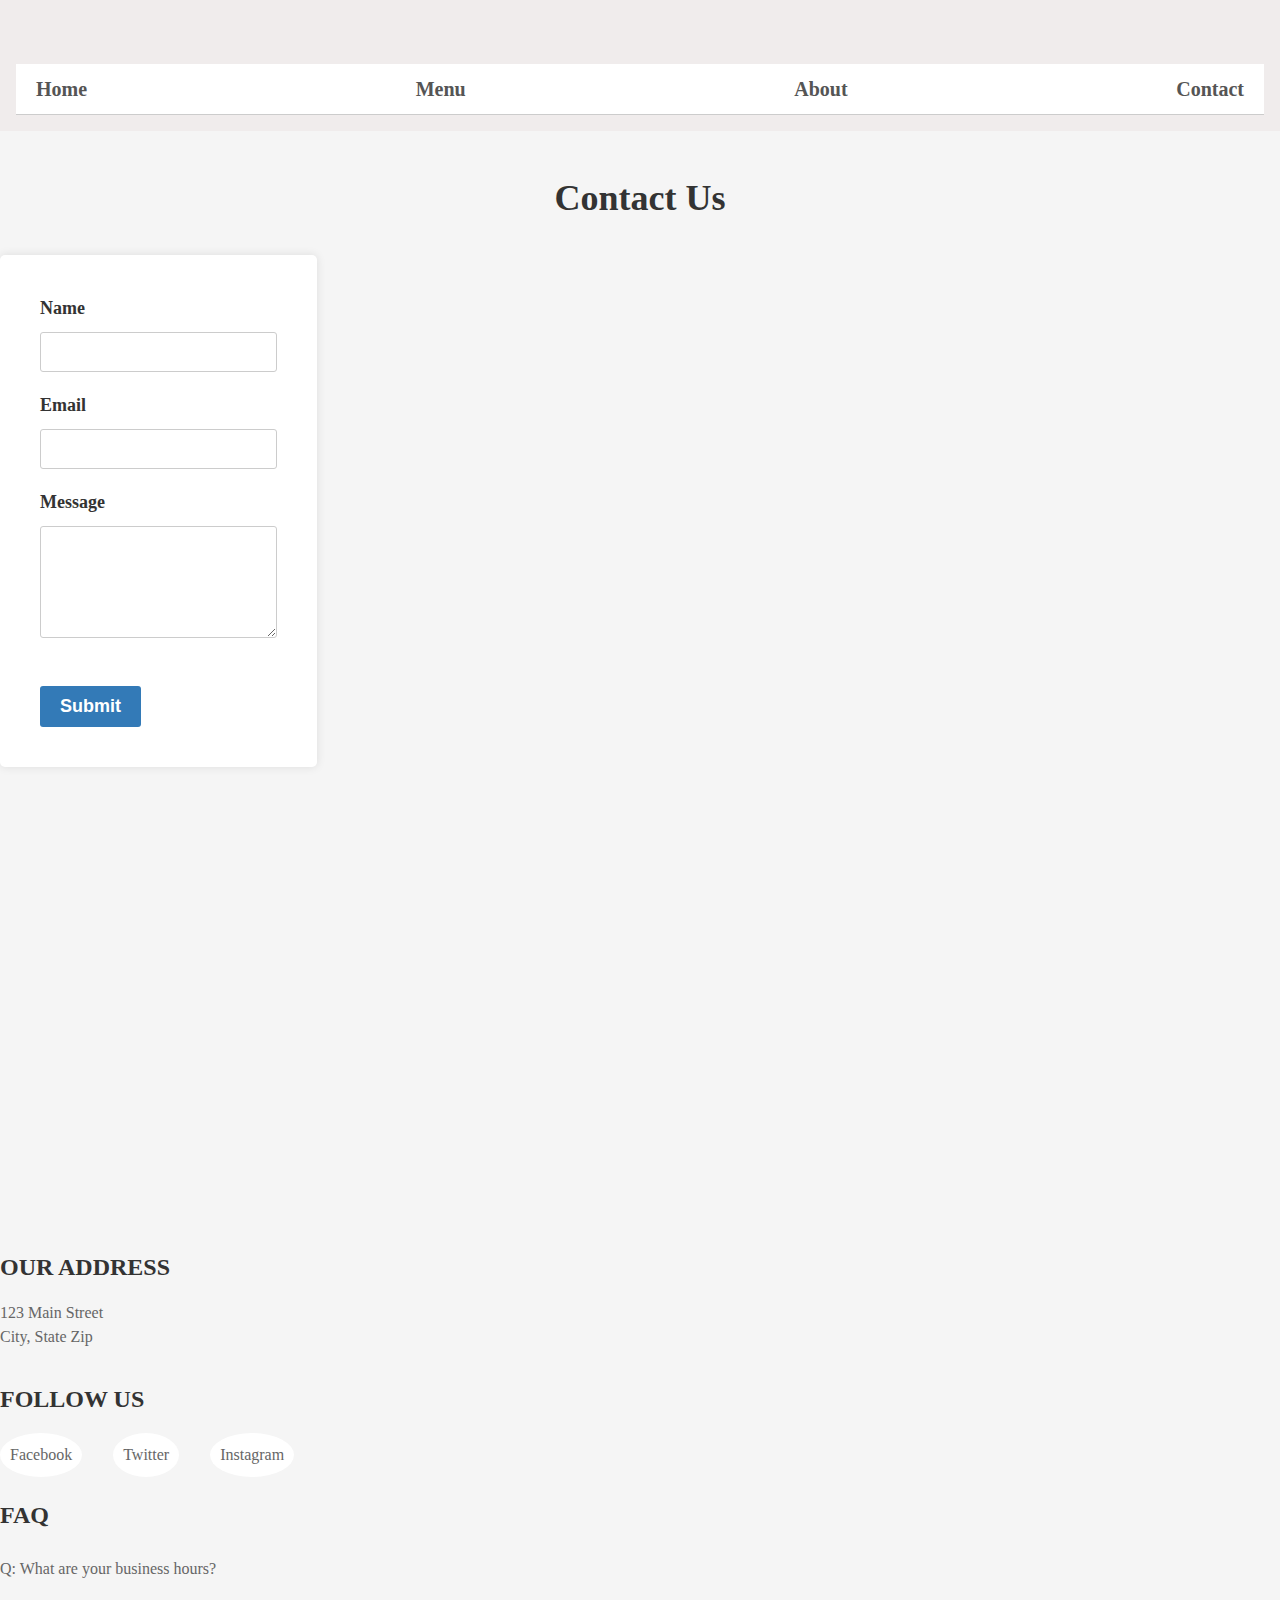
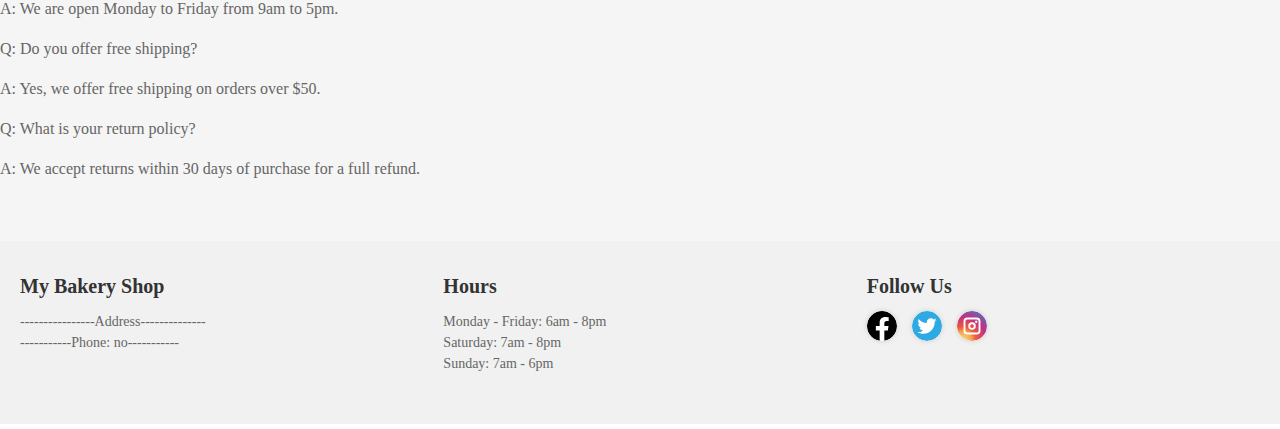
==== contact_us.html @ a06fb981 "bakeryyy" ====
<!DOCTYPE html>
<html lang="en">

<head>
  <meta charset="UTF-8">
  <meta http-equiv="X-UA-Compatible" content="IE=edge">
  <meta name="viewport" content="width=device-width, initial-scale=1.0">
  <link rel="stylesheet" type="text/css" href="css/contact-css.css" />
  <title>Contact us</title>
</head>

<body>
  <header>
    <h1 class="fade-in-left">Diligent baker</h1>
    <nav>
      <ul>
        <li><a href="index.html">Home</a></li>
        <li><a href="menu.html">Menu</a></li>
        <li><a href="about.html">About</a></li>
        <li><a href="contact_us.html">Contact</a></li>
      </ul>
    </nav>
  </header>
  <div id="contact">
    <h2>Contact Us</h2>
    <div class="row">
      <div class="col-6">
        <form>
          <div class="form-group">
            <label for="name">Name</label>
            <input type="text" id="name" class="form-control" required>
          </div>
          <div class="form-group">
            <label for="email">Email</label>
            <input type="email" id="email" class="form-control" required>
          </div>
          <div class="form-group">
            <label for="message">Message</label>
            <textarea id="message" class="form-control" rows="5" required></textarea>
          </div>
          <button type="submit" class="btn btn-primary">Submit</button>
        </form>
      </div>
      <div class="col-6">
        <div class="mapouter">
          <div class="gmap_canvas">
            <iframe src="https://www.google.com/maps/embed?pb=!1m18!1m12!1m3!1d27436.700010618388!2d76.75415513689623!3d30.7299948750255!2m3!1f0!2f0!3f0!3m2!1i1024!2i768!4f13.1!3m3!1m2!1s0x390fedeb7cf5ab13%3A0xc8b58459ffb8315d!2sNIK%20BAKER&#39;S!5e0!3m2!1sen!2sin!4v1678576178893!5m2!1sen!2sin" width="600" height="450" style="border:0;" allowfullscreen="" loading="lazy" referrerpolicy="no-referrer-when-downgrade"></iframe>
          </div>
        </div>
        <div class="address">
          <h3>Our Address</h3>
          <p>123 Main Street<br>City, State Zip</p>
        </div>
        <div class="social-media">
          <h3>Follow Us</h3>
          <ul>
            <li><a href="#">Facebook</a></li>
            <li><a href="#">Twitter</a></li>
            <li><a href="#">Instagram</a></li>
          </ul>
        </div>
        <div class="faq">
          <h3>FAQ</h3>
          <p>Q: What are your business hours?</p>
          <p>A: We are open Monday to Friday from 9am to 5pm.</p>
          <p>Q: Do you offer free shipping?</p>
          <p>A: Yes, we offer free shipping on orders over $50.</p>
          <p>Q: What is your return policy?</p>
          <p>A: We accept returns within 30 days of purchase for a full refund.</p>
        </div>
      </div>
    </div>
  </div>
  <footer>
    <div class="footer-container">
      <div>
        <h4>My Bakery Shop</h4>
        
        <p>----------------Address--------------</p>
        <p>-----------Phone: no-----------</p>
      </div>
      <div>
        <h4>Hours</h4>
        <p>Monday - Friday: 6am - 8pm</p>
        <p>Saturday: 7am - 8pm</p>
        <p>Sunday: 7am - 6pm</p>
      </div>
      <div>
        <h4>Follow Us</h4>
        <div class="social-media">
          <a href="#"><img src="img/facebook.svg" alt="Facebook"></a>
          <a href="#"><img src="img/twitter.svg" alt="Twitter"></a>
          <a href="#"><img src="img/instagram.svg" alt="Instagram"></a>
        </div>
      </div>
    </div>
  </footer>
</body>

</html>
---- css/contact-css.css ----
/* Reset some default styles */
   * {
    box-sizing: border-box;
    margin: 0;
    padding: 0;
  }

  /* Add some basic styles */
  body {
    font-family: "Playfair Display", serif !important;
    font-size: 20px;
    line-height: 1.5;

  }

  header {
    background-color: #f0ecec;
    padding: 16px;
  }

  .fade-in-left {
    opacity: 0;
    transform: translateX(-50px);
    animation-name: fade-in-left;
    animation-duration: 1s;
    animation-timing-function: ease-in-out;
    animation-fill-mode: forwards;
  }

  @keyframes fade-in-left {
    0% {
      opacity: 0;
      transform: translateX(-50px);
    }

    100% {
      opacity: 1;
      transform: translateX(0);
    }

  }


  h1 {
    font-size: 2rem;
    margin: 0;
  }
  .pra{
    font-family: "Playfair Display", serif !important;
  }

  nav {
    background-color: #fff;
    border-bottom: 1px solid #ccc;
  }
  
  nav ul {
    margin: 0;
    padding: 0;
    list-style: none;
    display: flex;
    justify-content: space-between;
    align-items: center;
  }
  
  nav li {
    margin: 0 10px;
  }
  
  nav a {
    color: #555;
    text-decoration: none;
    font-weight: bold;
    padding: 10px;
    display: block;
    transition: all 0.3s ease-in-out;
  }
  
  nav a:hover {
    color: #53A05A;
    background-color: #F7F7F7;
  }
  
  nav .dropdown {
    position: relative;
  }
  
  nav .dropdown button {
    background-color: transparent;
    color: #555;
    border: none;
    cursor: pointer;
    font-weight: bold;
    display: flex;
    align-items: center;
    transition: all 0.3s ease-in-out;
  }
  
  nav .dropdown button:hover {
    color: #53A05A;
  }
  
  nav .dropdown-content {
    display: none;
    position: absolute;
    z-index: 999;
    top: 100%;
    right: 0;
    background-color: #fff;
    min-width: 200px;
    box-shadow: 0px 5px 10px rgba(0, 0, 0, 0.3);
  }
  
  nav .dropdown-content ul {
    margin: 0;
    padding: 10px;
    list-style: none;
  }
  
  nav .dropdown-content li {
    display: flex;
    justify-content: space-between;
    margin-bottom: 10px;
  }
  
  nav .dropdown-content .cart-total {
    margin-top: 10px;
    text-align: right;
    font-weight: bold;
  }
  
  nav .dropdown-content .checkout-btn {
    display: block;
    margin-top: 10px;
    padding: 10px;
    background-color: #53A05A;
    color: #fff;
    text-align: center;
    text-decoration: none;
    border-radius: 5px;
    transition: all 0.3s ease-in-out;
  }
  
  nav .dropdown-content .checkout-btn:hover {
    background-color: #46984a;
  }

  #contact {
    background-color: #f5f5f5;
    padding: 40px 0;
    float: left;
  }
  
  #contact h2 {
    text-align: center;
    margin-bottom: 30px;
    font-size: 36px;
    font-weight: bold;
    color: #333;
  }
  
  #contact .row {
    display: flex;
    flex-wrap: wrap;
  }
  
  #contact form {
    background-color: #fff;
    padding: 40px;
    border-radius: 5px;
    box-shadow: 0 0 10px rgba(0, 0, 0, 0.1);
  }
  
  #contact form label {
    display: block;
    margin-bottom: 10px;
    font-size: 18px;
    font-weight: bold;
    color: #333;
  }
  
  #contact form input,
  #contact form textarea {
    width: 100%;
    padding: 10px;
    margin-bottom: 20px;
    border: 1px solid #ccc;
    border-radius: 3px;
    font-size: 16px;
    color: #333;
  }
  
  #contact form input:focus,
  #contact form textarea:focus {
    outline: none;
    border-color: #66afe9;
    box-shadow: 0 0 10px rgba(102, 175, 233, 0.6);
  }
  
  #contact form button {
    display: block;
    margin-top: 20px;
    padding: 10px 20px;
    background-color: #337ab7;
    color: #fff;
    border: none;
    border-radius: 3px;
    font-size: 18px;
    font-weight: bold;
    cursor: pointer;
  }
  
  #contact form button:hover {
    background-color: #286090;
  }
  
  #contact .mapouter {
    position: relative;
    height: 450px;
    margin-bottom: 20px;
    margin-left: 500px;
  }
  
  #contact .gmap_canvas {
    overflow: hidden;
    background: none !important;
    height: 450px;
    width: 100%
  }
  
  #contact .address {
    margin-bottom: 20px;
  }
  
  #contact .address h3 {
    font-size: 24px;
    font-weight: bold;
    color: #333;
    margin-bottom: 10px;
  }
  
  #contact .address p {
    font-size: 16px;
    color: #333;
    margin: 0;
  }
  
  #contact .social-media {
    margin-bottom: 20px;
  }
  
  #contact .social-media h3 {
    font-size: 24px;
    font-weight: bold;
    color: #333;
    margin-bottom: 10px;
  }
  
  #contact .social-media ul {
    list-style: none;
    padding: 0;
    margin: 0;
  }
  
  #contact .social-media li {
    display: inline-block;
    margin-right: 10px;
  }
  
  #contact .social-media li:last-child {
    margin-right: 0;
  }
  
  #contact .social-media a {
    display: block;
    padding: 10px;
    border-radius: 50%;
    background-color: #fff;
    color: #333;
    text-align: center;
    font-size: 24px;
    transition: all 0.3s ease;
  }
  
  #contact .social-media a:hover {
    background-color: #337ab7;
    color: #fff;
  }
  
  #contact .faq {
    margin-bottom: 20px;
  }
  
  #contact .faq h3 {
    font-size: 1.5rem;
    margin-bottom: 1rem;
    text-transform: uppercase;
    color: #333;
    }
    
    #contact .faq p {
    font-size: 1rem;
    line-height: 1.5;
    margin-bottom: 1rem;
    color: #666;
    }
    
    #contact .faq p:first-of-type {
    margin-top: 1.5rem;
    }
    
    #contact .faq p:last-of-type {
    margin-bottom: 0;
    }
    
    #contact .address {
    margin-top: 2rem;
    }
    
    #contact .address h3 {
    font-size: 1.5rem;
    margin-bottom: 1rem;
    text-transform: uppercase;
    color: #333;
    }
    
    #contact .address p {
    font-size: 1rem;
    line-height: 1.5;
    margin-bottom: 1rem;
    color: #666;
    }
    
    #contact .social-media {
    margin-top: 2rem;
    }
    
    #contact .social-media h3 {
    font-size: 1.5rem;
    margin-bottom: 1rem;
    text-transform: uppercase;
    color: #333;
    }
    
    #contact .social-media ul {
    list-style: none;
    padding: 0;
    margin: 0;
    }
    
    #contact .social-media li {
    display: inline-block;
    margin-right: 1rem;
    }
    
    #contact .social-media li:last-of-type {
    margin-right: 0;
    }
    
    #contact .social-media a {
    font-size: 1rem;
    line-height: 1.5;
    color: #666;
    text-decoration: none;
    }
    
    #contact .social-media a:hover {
    color: #333;
    }
    
    @media (max-width: 767px) {
    #contact .row {
    flex-direction: column;
    }
    
    #contact .col-6 {
    width: 100%;
    margin-bottom: 2rem;
    }
    }
  
 .footer-container {
    display: flex;
    flex-wrap: wrap;
    justify-content: space-between;
    padding: 30px 20px;
    background-color: #f1f1f1;
  }
  
  /* Style the footer content */
  .footer-container div {
    flex-basis: calc(33.33% - 20px);
    margin-bottom: 20px;
  }
  
  /* Style the footer headings */
  .footer-container h4 {
    margin-bottom: 10px;
    font-size: 20px;
    color: #333;
  }
  
  /* Style the footer paragraphs */
  .footer-container p {
    margin: 0;
    font-size: 14px;
    color: #666;
  }
  
  /* Style the social media icons */
  .social-media a {
    display: inline-block;
    margin-right: 10px;
  }
  
  .social-media img {
    width: 30px;
    height: 30px;
    border-radius: 50%;
    background-color: #fff;
    box-shadow: 0px 0px 5px #ccc;
  }
  
  .social-media img:hover {
    transform: scale(1.2);
  }
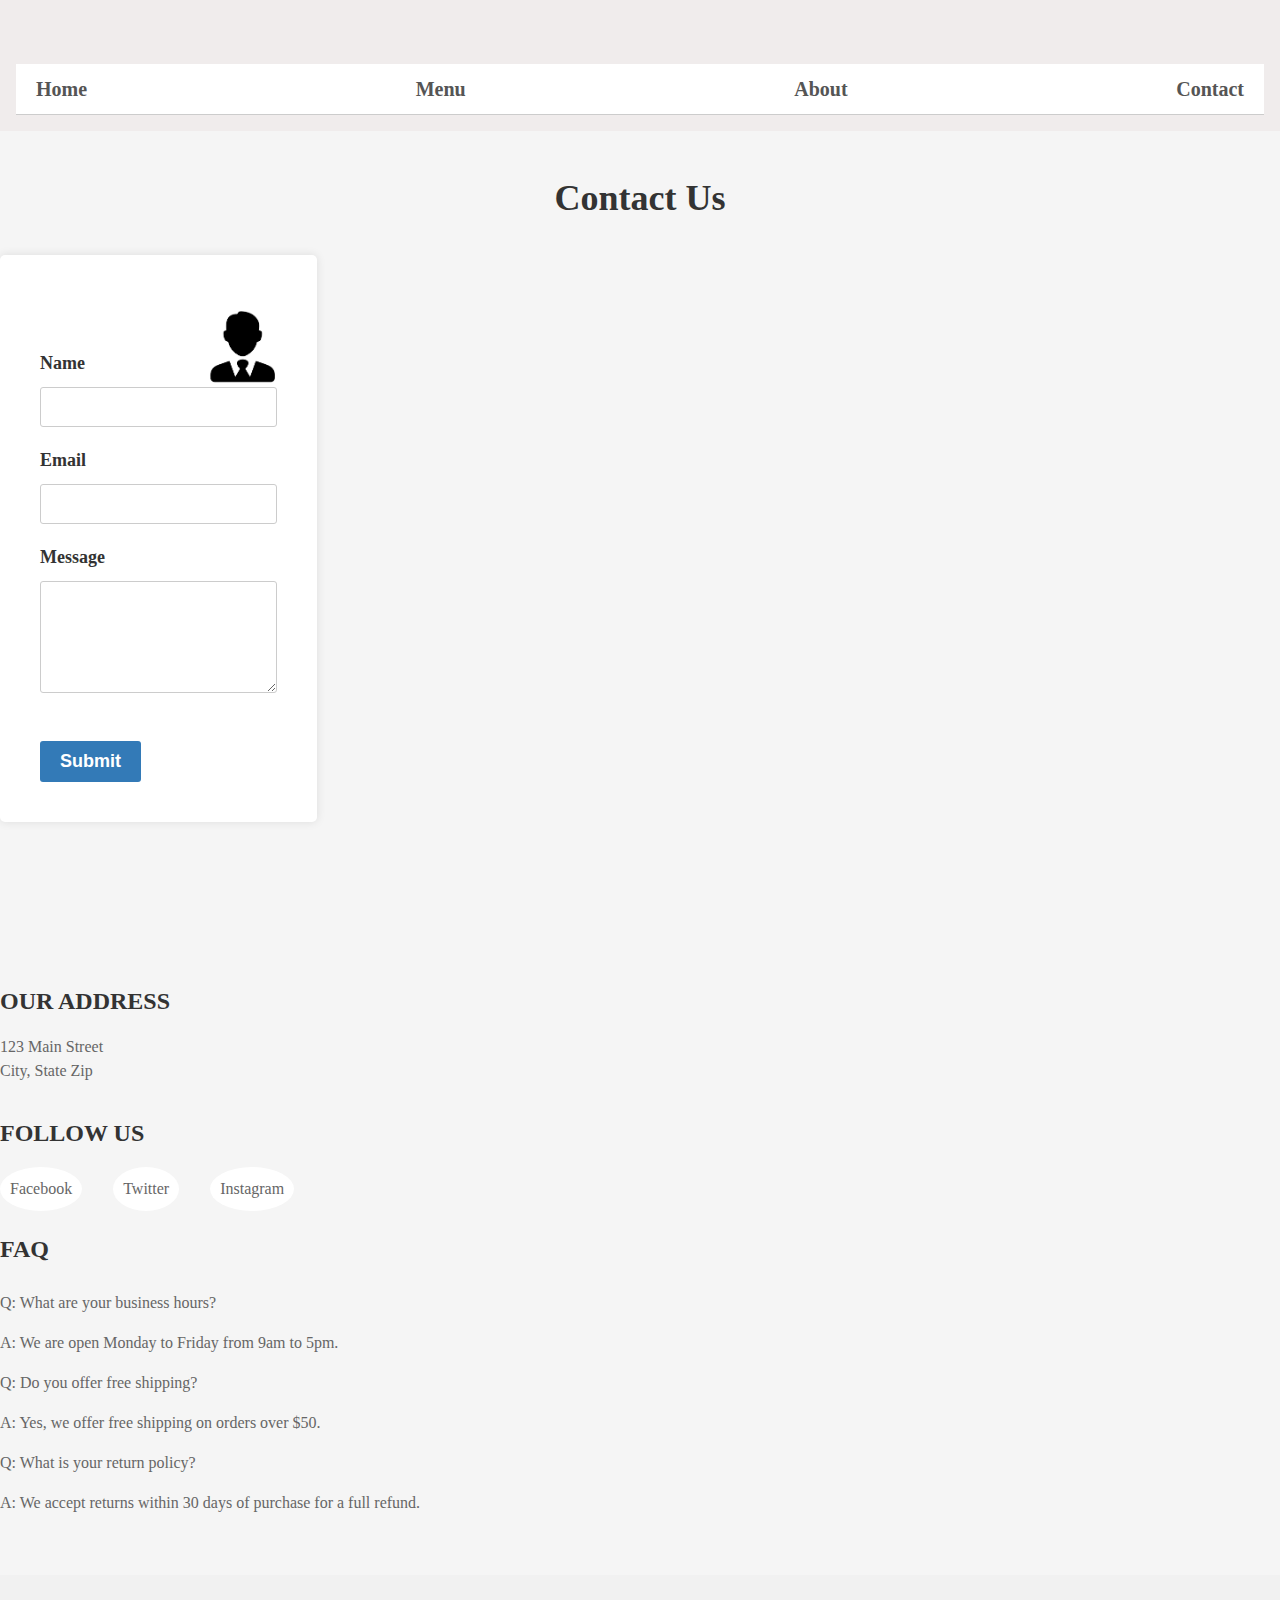
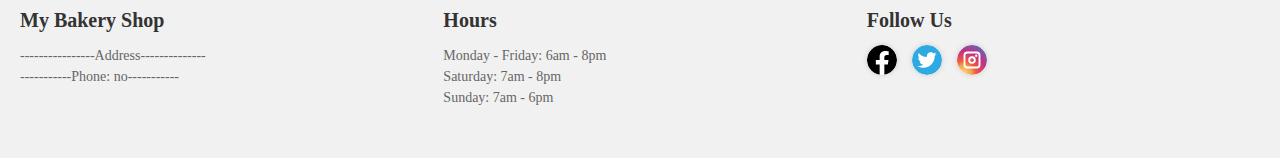
==== commit df5eec7a: "hghgbb" ====
--- a/contact_us.html
+++ b/contact_us.html
@@ -10,6 +10,9 @@
 </head>
 
 <body>
+ 
+
+
   <header>
     <h1 class="fade-in-left">Diligent baker</h1>
     <nav>
@@ -24,22 +27,36 @@
   <div id="contact">
     <h2>Contact Us</h2>
     <div class="row">
-      <div class="col-6">
-        <form>
-          <div class="form-group">
-            <label for="name">Name</label>
-            <input type="text" id="name" class="form-control" required>
+      <div class="col -6">
+        <form action="contact.php" method="POST" onsubmit="return validateForm()">
+          <div class="form-group" >
+            <img class="adm" src="img/admin.png" alt="Admin Logo">
+            <label for="Name">Name</label>
+            <input type="text" id="Name" name="Name" class="form-control" required>
           </div>
           <div class="form-group">
-            <label for="email">Email</label>
-            <input type="email" id="email" class="form-control" required>
+            <label for="Email">Email</label>
+            <input type="email" id="Email" name="Email" class="form-control" required>
           </div>
           <div class="form-group">
-            <label for="message">Message</label>
-            <textarea id="message" class="form-control" rows="5" required></textarea>
+            <label for="Message">Message</label>
+            <textarea id="Message" name="Message" class="form-control" rows="5" required></textarea>
           </div>
           <button type="submit" class="btn btn-primary">Submit</button>
         </form>
+        
+        <script>
+        function validateForm() {
+          var name = document.getElementById("Name").value;
+          if (name == "") {
+            alert("Name field is empty");
+            return false;
+          }
+        }
+        </script>
+        
+        
+      
       </div>
       <div class="col-6">
         <div class="mapouter">
@@ -95,6 +112,7 @@
       </div>
     </div>
   </footer>
+ 
 </body>
 
 </html>--- a/css/contact-css.css
+++ b/css/contact-css.css
@@ -40,6 +40,12 @@
     }
 
   }
+.adm{
+  width: 100px;
+  margin-left: 150px;
+  margin-bottom: -53px;
+  margin-right: -35px;
+}
 
 
   h1 {
@@ -218,8 +224,9 @@
   #contact .mapouter {
     position: relative;
     height: 450px;
-    margin-bottom: 20px;
+    margin-bottom: 300px;
     margin-left: 500px;
+    margin-top: -589px;
   }
   
   #contact .gmap_canvas {
